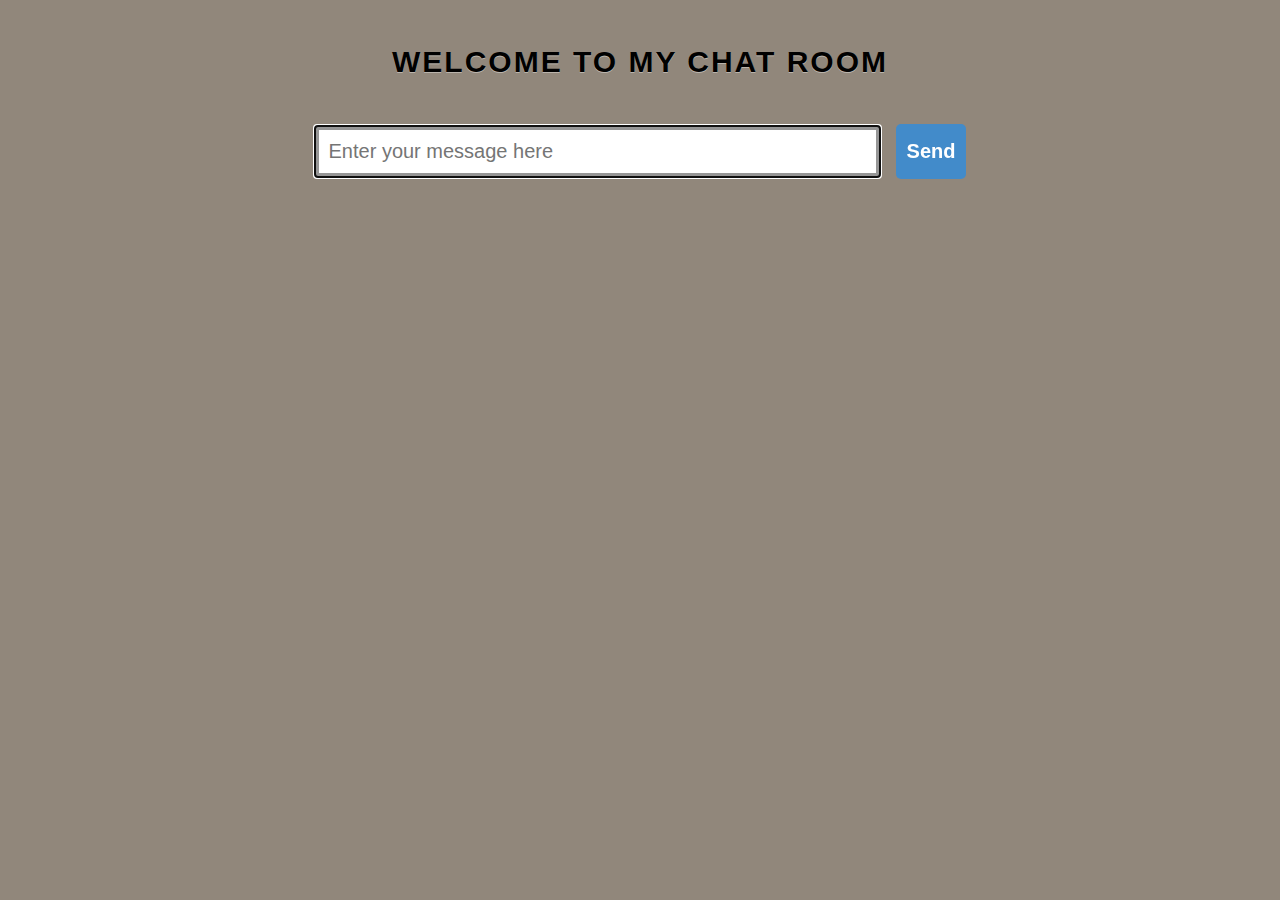
==== hrChatBuilder/index.html @ e6e0fe1c "Added hr chatbuilder folder" ====
<!DOCTYPE html>
<html>
  <head>
    <meta charset="utf-8">
    <title>Chatbuilder</title>
    <link rel="stylesheet" href="style.css" media="screen" title="no title" charset="utf-8">
    <script src="http://chatbuilder.hackreactor.com/ChatBuilder.js"></script>
  </head>
  <body>
    <header>
      <h2>Welcome to My Chat Room</h2>
      <input id="message" class="draft" type="text" autofocus="" placeholder="Enter your message here" required=""/> <button id="send" class="send">Send</button>
    </header>
    <ul id="messages" class="messages">
    </ul>

    <script src="script.js" charset="utf-8"></script>
  </body>
</html>
---- hrChatBuilder/style.css ----
/** { border: 1px solid black; }*/

body {
  margin: 0 auto;
  width: 60%;
  font-family: Helvetica;
  background: #91877b;
}
header {
  text-align: center;
  padding-bottom: 30px;
}
header #message {
  width: 70%;
}

h2 {
letter-spacing: 2px;
text-transform: uppercase;
text-align: center;
font: bold 30px Sans-Serif;
padding: 20px 0;

text-shadow: 0 1px 0 rgba(255, 255, 255, 0.4);
}
input[type="text"] {
  font-size: 20px;
  padding: 10px;
  border: solid 5px #c9c9c9;
  transition: border 0.5s;
}
input[type="text"]:focus,
input[type="text"].focus {
  border: solid 5px #969696;
}

#send {
  font-size: 20px;
  font-weight: bold;
  color: #fff;
  border-radius: 5px;
  border: 1px solid transparent;
  background-color: rgba(66, 139, 202, 1);
  padding: 15px 10px;
  margin-left: 10px;
}

#messages li {
  list-style: none;
  background-color: lightblue;
  margin: 5px 0px;
  padding: 5px 0px;
  /*border: 1px solid black;*/
  border-radius: 10px;
  -webkit-box-shadow: 7px 7px 5px -4px rgba(0,0,0,0.27);
  -moz-box-shadow: 7px 7px 5px -4px rgba(0,0,0,0.27);
  box-shadow: 7px 7px 5px -4px rgba(0,0,0,0.27);
}
#messages li div {
  display: inline-block;
  margin: 0px 5px;
}
.username {
  font-weight: bold; color: rgba(0,0,0,0.75);
}
.message {
  margin-left: 50px;
}
.time {
  color: rgba(255,255,255, 0.9);
  font-size: 13px;
}
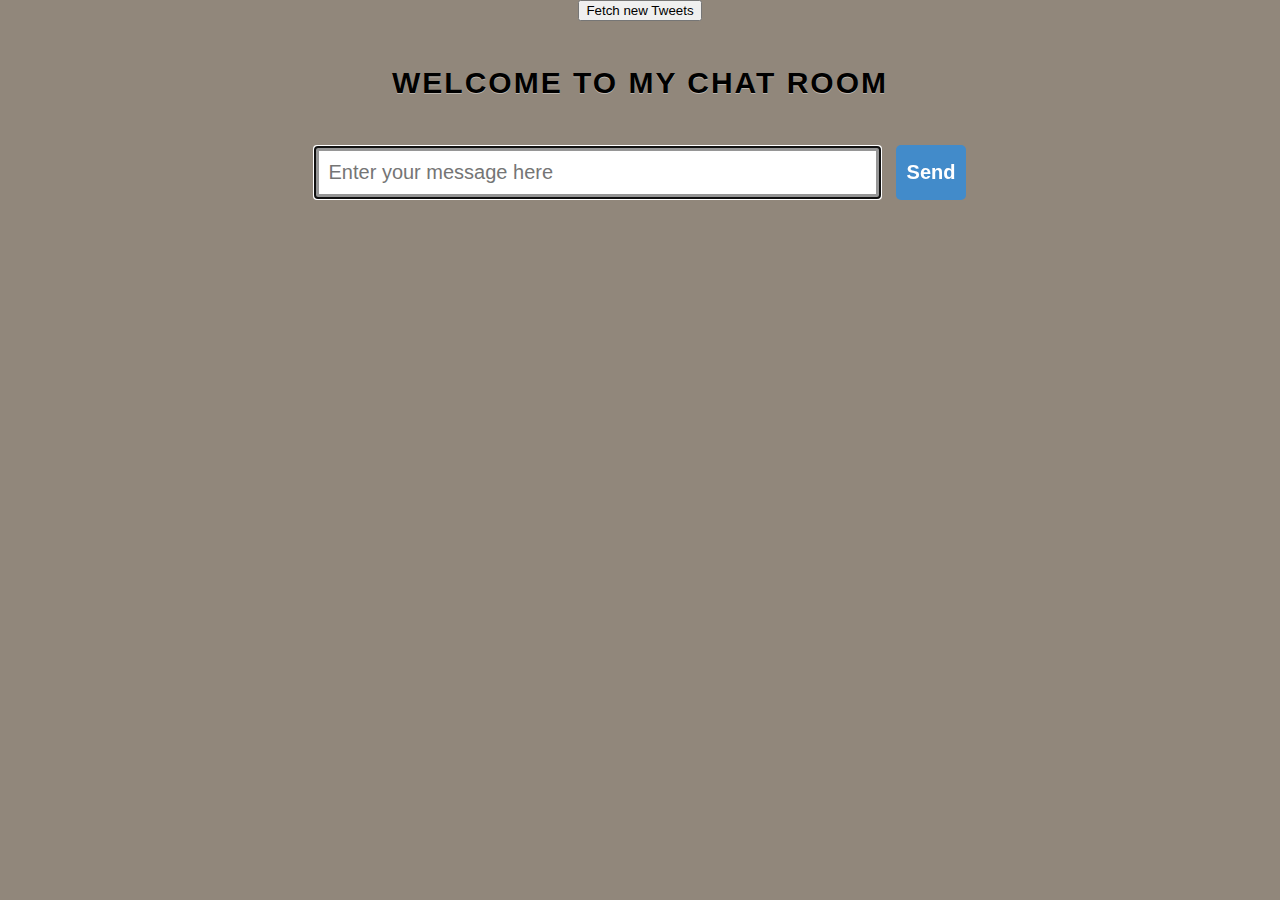
==== commit 58ff2c86: "Added cat project" ====
--- a/hrChatBuilder/index.html
+++ b/hrChatBuilder/index.html
@@ -8,6 +8,7 @@
   </head>
   <body>
     <header>
+      <button type="button" name="button">Fetch new Tweets</button>
       <h2>Welcome to My Chat Room</h2>
       <input id="message" class="draft" type="text" autofocus="" placeholder="Enter your message here" required=""/> <button id="send" class="send">Send</button>
     </header>
